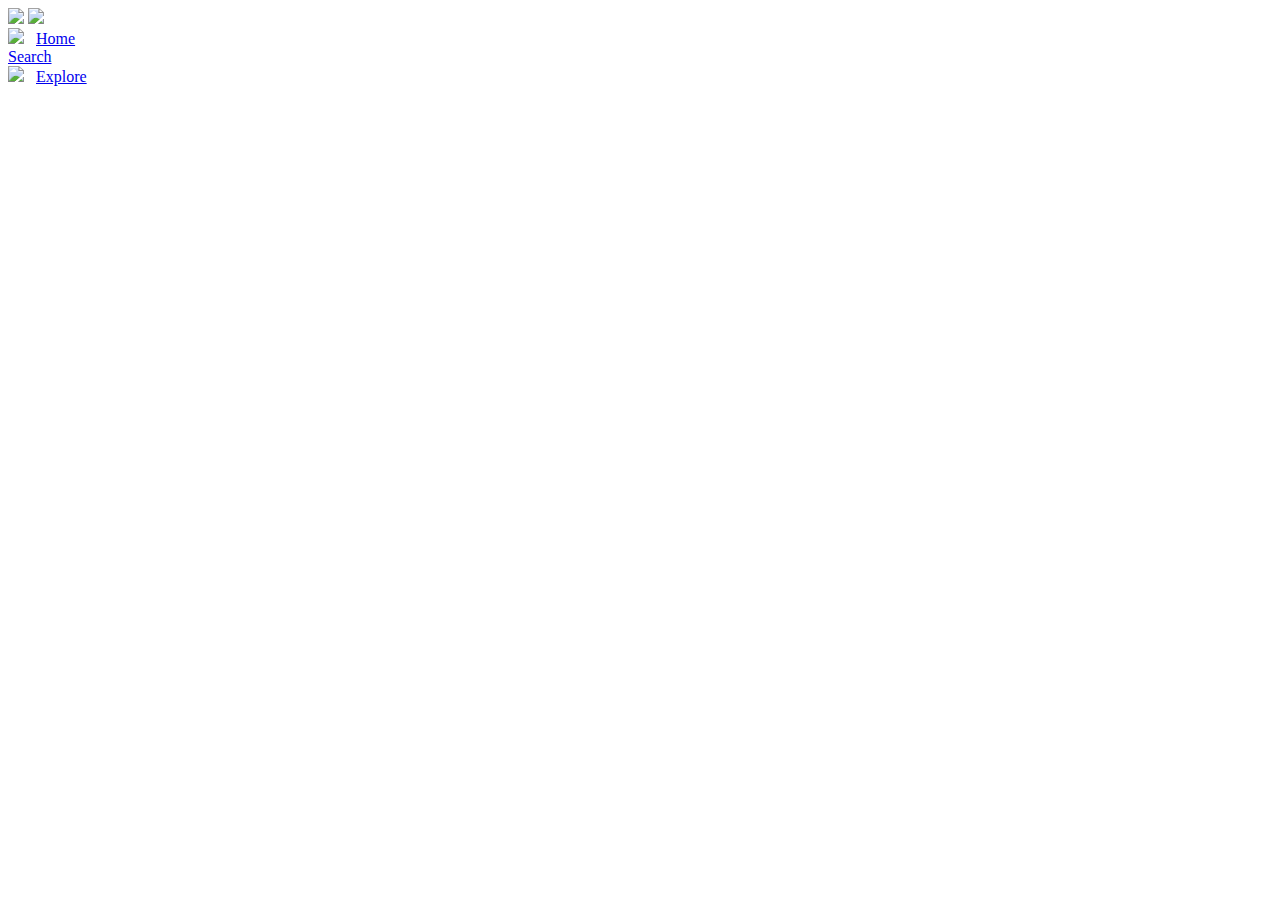
==== instaclone/templates/base.html @ 52fb9598 "feat: explore logo" ====
<!DOCTYPE html>
<html lang=""en>
    <head>
        <meta charset="UTF-8">
        <meta http-equiv="X-UA-Compatible" content=""IE=edge>
        <meta name="viewport" content=""width=device-wdith, intitial-scale="1.0">
        <title>InstagramClone</title>
        <script src="https://unpkg.com/feather-icons"></script>
        <meta name="description" content="" />
        <meta name="viewport" content="width=device-width, initial-scale=1" />
        <link rel="stylesheet" href="./styles.css" />
        <link
          data-default-icon="https://static.cdninstagram.com/rsrc.php/v3/yt/r/30PrGfR3xhB.png"
          rel="icon"
          sizes="192x192"
          href="https://static.cdninstagram.com/rsrc.php/v3/yt/r/30PrGfR3xhB.png"
        />
        <link
          href="https://fonts.googleapis.com/css2?family=Roboto:wght@400;700&display=swap"
          rel="stylesheet"
        />
        <script
          src="https://kit.fontawesome.com/5b938571dd.js"
          crossorigin="anonymous"
        ></script>

    </head>

    <body>
        <div class="sidebar">
            <div class="top-section">
              <img class="logo" src="./assets/insta-written.png" />
              <img class="logo2" src="./assets/insta-logo.png" />
              <div class="link">
                <img
                  src="./assets/home.png"
                  style="height: 1rem; margin-right: 0.5rem"
                />
                <a href="#">Home</a>
              </div>
              <div class="link">
                <i class="fas fa-search"></i>
                <a href="#">Search</a>
              </div>
              <div class="link">
                <img
                  src="./assets/explore.png"
                  style="height: 1rem; margin-right: 0.5rem"
                />
                <a href="#">Explore</a>
              </div>
    </body>
</html>
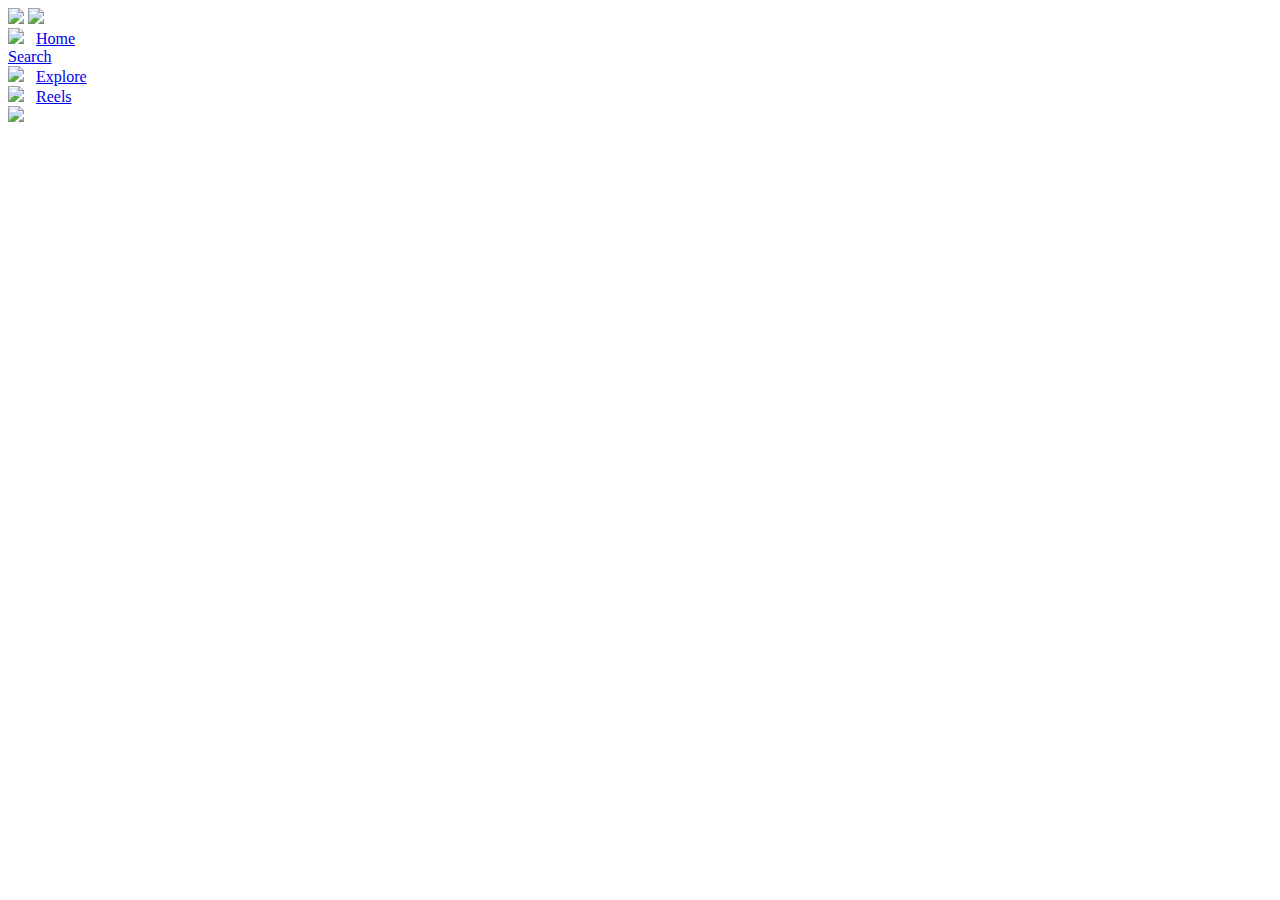
==== commit 39223eda: "feat: reels logo" ====
--- a/instaclone/templates/base.html
+++ b/instaclone/templates/base.html
@@ -49,5 +49,17 @@
                 />
                 <a href="#">Explore</a>
               </div>
+              <div class="link">
+                <img
+                  src="./assets/reels.png"
+                  style="height: 1rem; margin-right: 0.5rem"
+                />
+                <a href="#">Reels</a>
+              </div>
+              <div class="link">
+                <img
+                  src="./assets/messenger.png"
+                  style="height: 1rem; margin-right: 0.5rem"
+                />
     </body>
 </html>
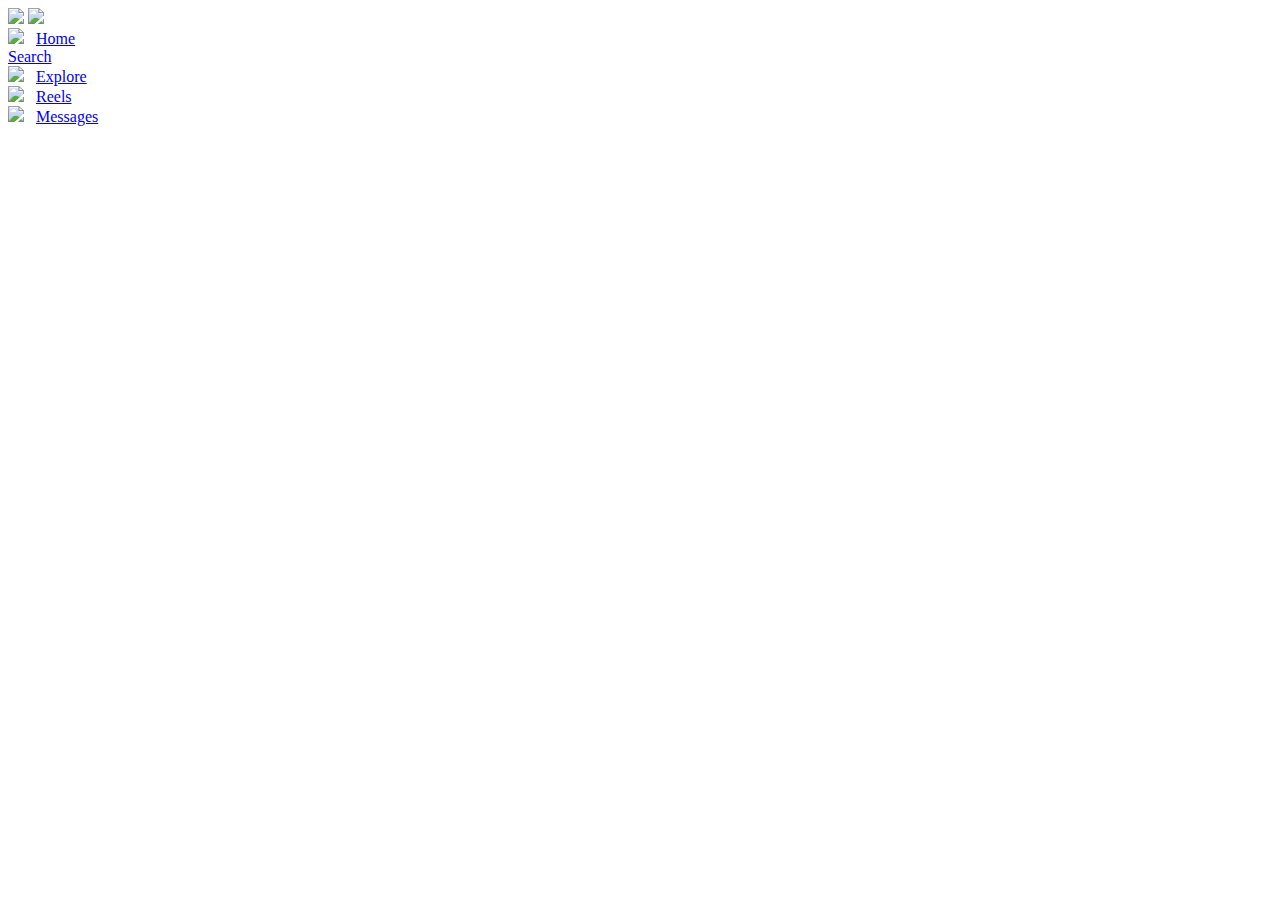
==== commit 21e55ee6: "feat: messages logo" ====
--- a/instaclone/templates/base.html
+++ b/instaclone/templates/base.html
@@ -60,6 +60,15 @@
                 <img
                   src="./assets/messenger.png"
                   style="height: 1rem; margin-right: 0.5rem"
-                />
+              />
+              <a href="#">Messages</a>
+            </div>
+            <div class="link">
+              <i
+                data-feather="heart"
+                style="width: 1rem !important; margin-right: 0.5rem"
+              ></i>
+
+
     </body>
 </html>
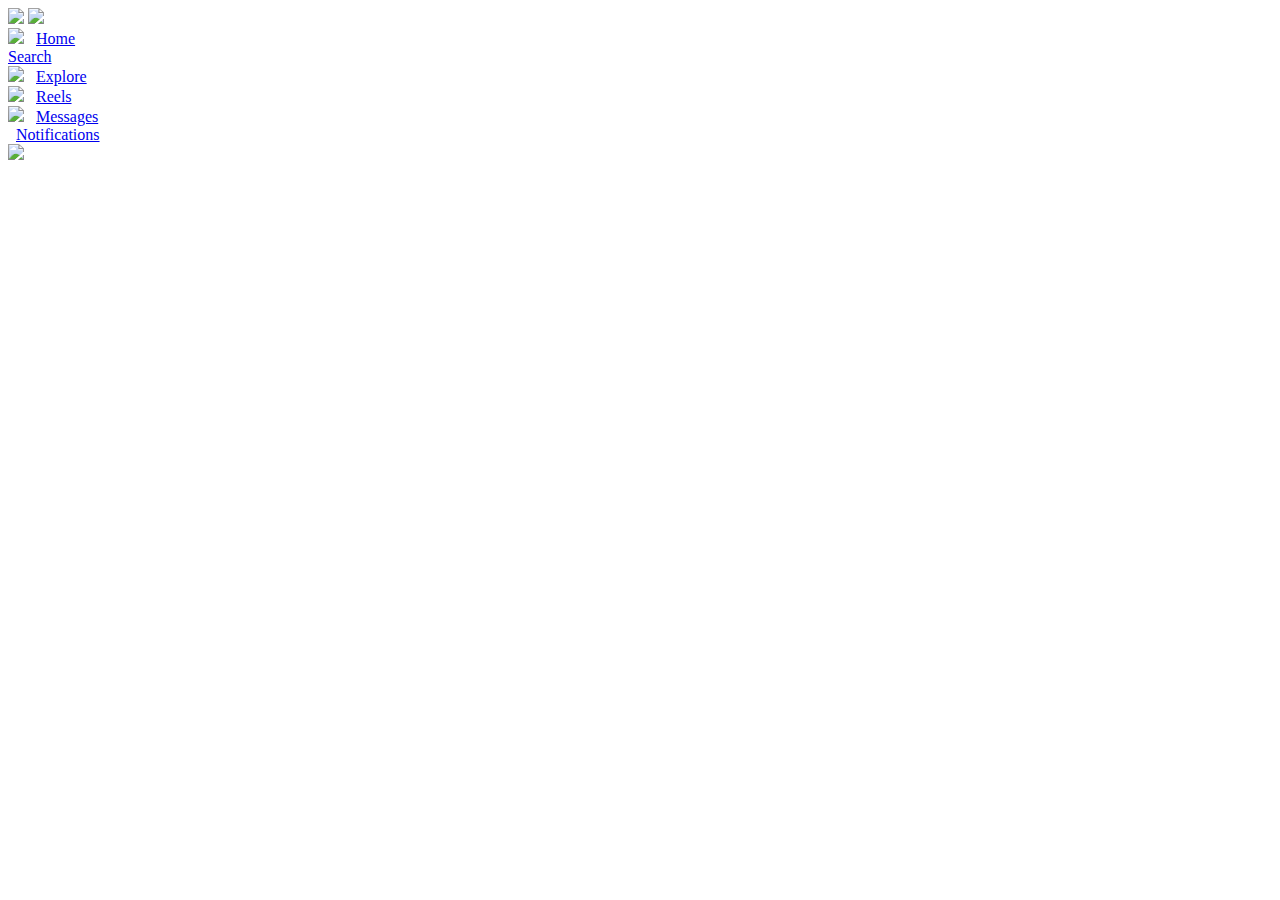
==== commit f669ba25: "feat: notifcations logo" ====
--- a/instaclone/templates/base.html
+++ b/instaclone/templates/base.html
@@ -68,6 +68,15 @@
                 data-feather="heart"
                 style="width: 1rem !important; margin-right: 0.5rem"
               ></i>
+              <a href="#">Notifications</a>
+            </div>
+            <div class="link">
+              <img
+                src="./assets/create.png"
+                style="height: 1rem; margin-right: 0.5rem"
+              />
+
+
 
 
     </body>
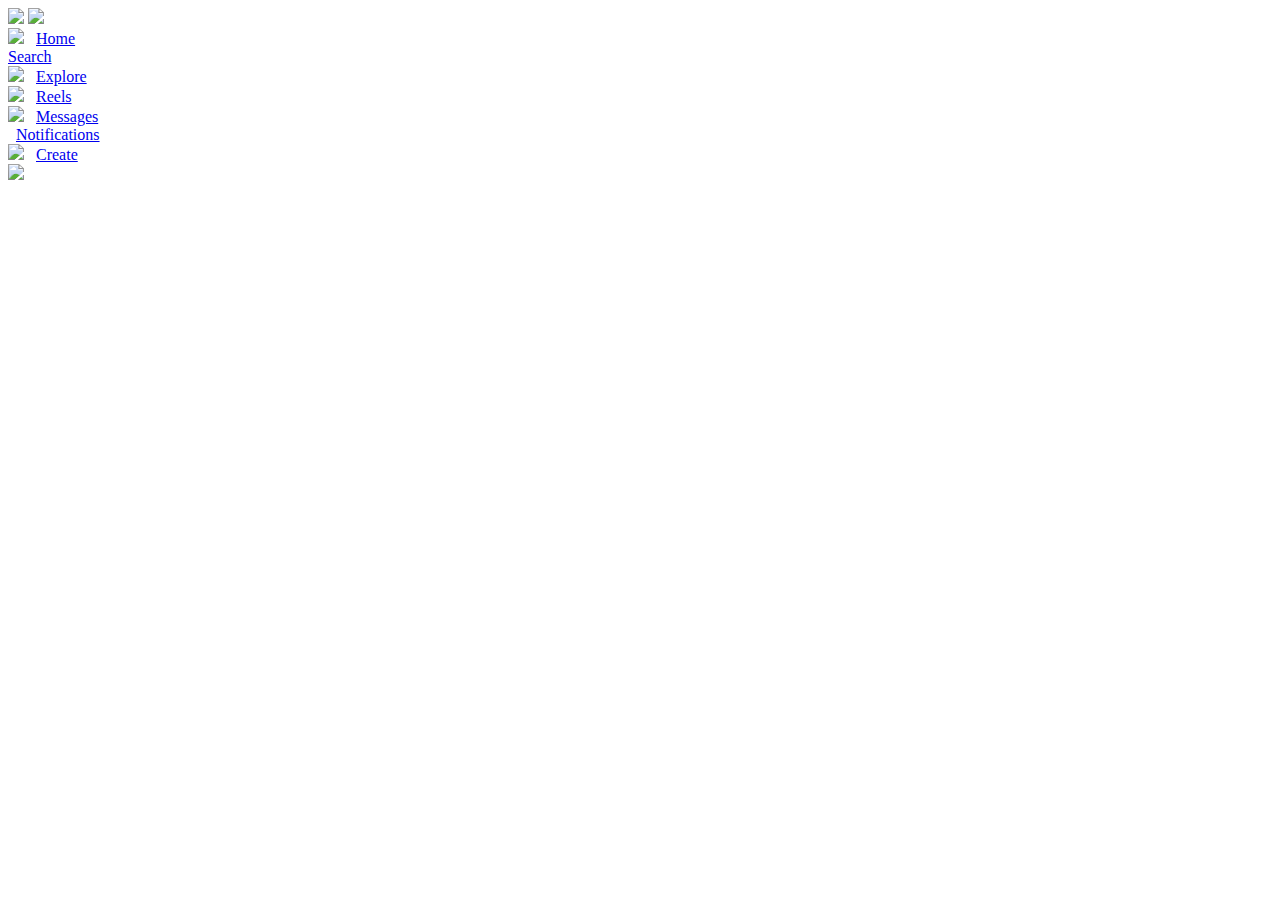
==== commit 04a8b1dd: "feat: create logo" ====
--- a/instaclone/templates/base.html
+++ b/instaclone/templates/base.html
@@ -76,6 +76,14 @@
                 style="height: 1rem; margin-right: 0.5rem"
               />
 
+              <a href="#">Create</a>
+            </div>
+            <div class="link">
+              <img
+                src="./assets/tv.png"
+                style="height: 1rem; margin-right: 0.5rem"
+              />
+
 
 
 
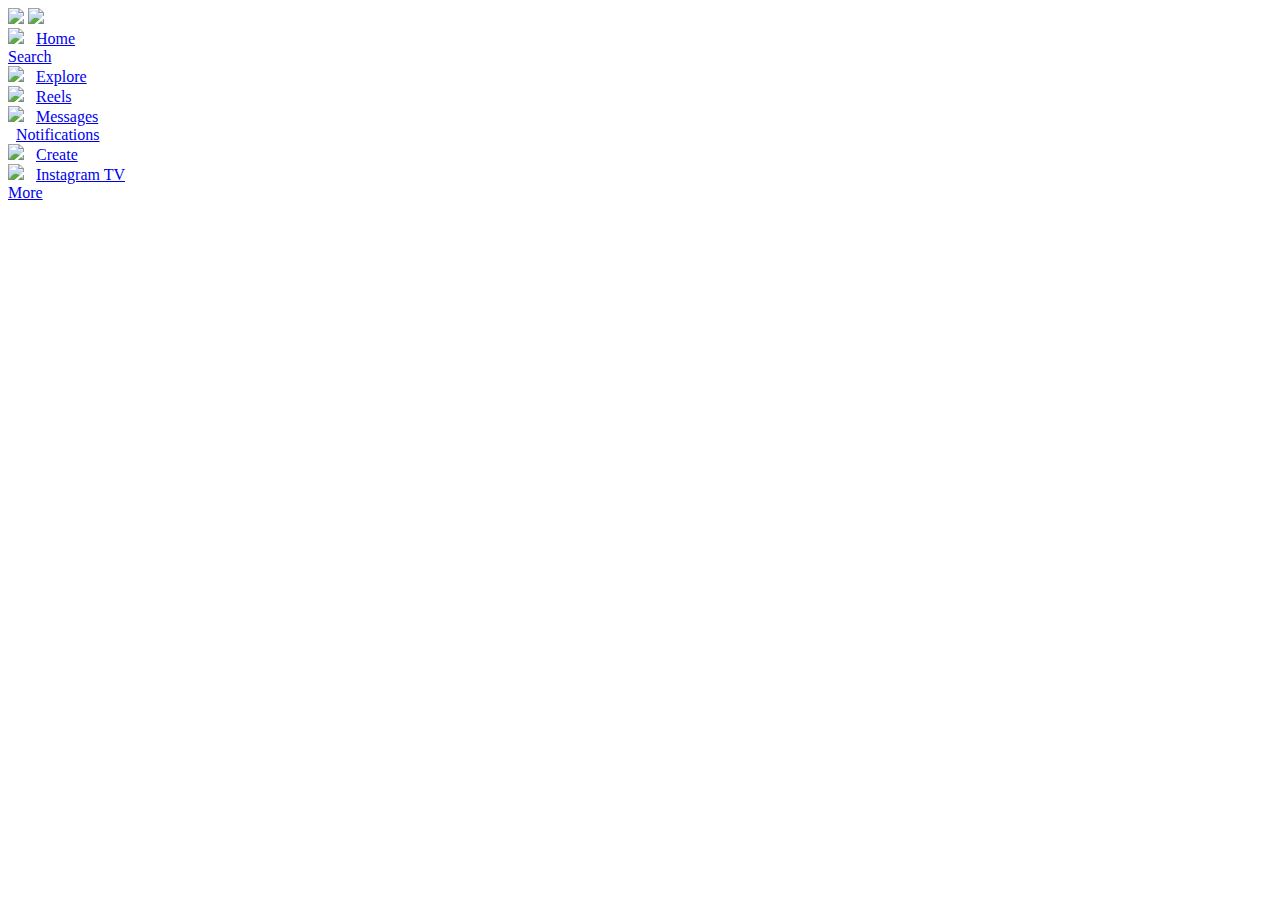
==== commit 7d8e4bdf: "feat: insta tv" ====
--- a/instaclone/templates/base.html
+++ b/instaclone/templates/base.html
@@ -83,6 +83,18 @@
                 src="./assets/tv.png"
                 style="height: 1rem; margin-right: 0.5rem"
               />
+              <a href="#">Instagram TV</a>
+            </div>
+          </div>
+          <div class="bottom-section">
+            <div class="link">
+              <i class="fas fa-ellipsis-h"></i>
+              <a href="#">More</a>
+            </div>
+          </div>
+        </div>
+
+
 
 
 
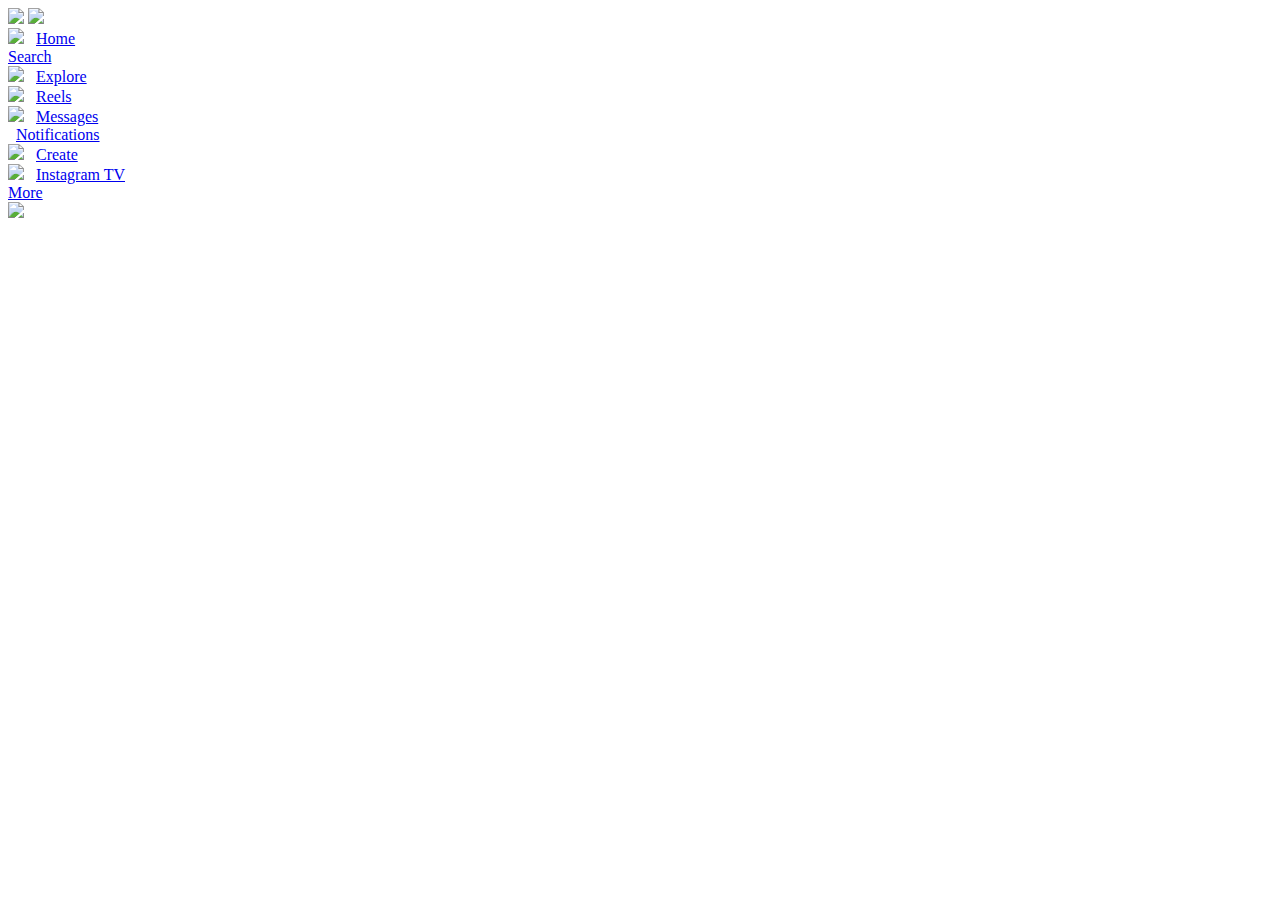
==== commit 722bf945: "feat: nav bar on home" ====
--- a/instaclone/templates/base.html
+++ b/instaclone/templates/base.html
@@ -94,6 +94,15 @@
           </div>
         </div>
 
+        <div class="bottom-navbar">
+            <div class="bottom-link">
+              <img
+                src="./assets/home.png"
+                style="height: 1rem; margin-right: 0.5rem"
+              />
+            </div>
+      
+
 
 
 
